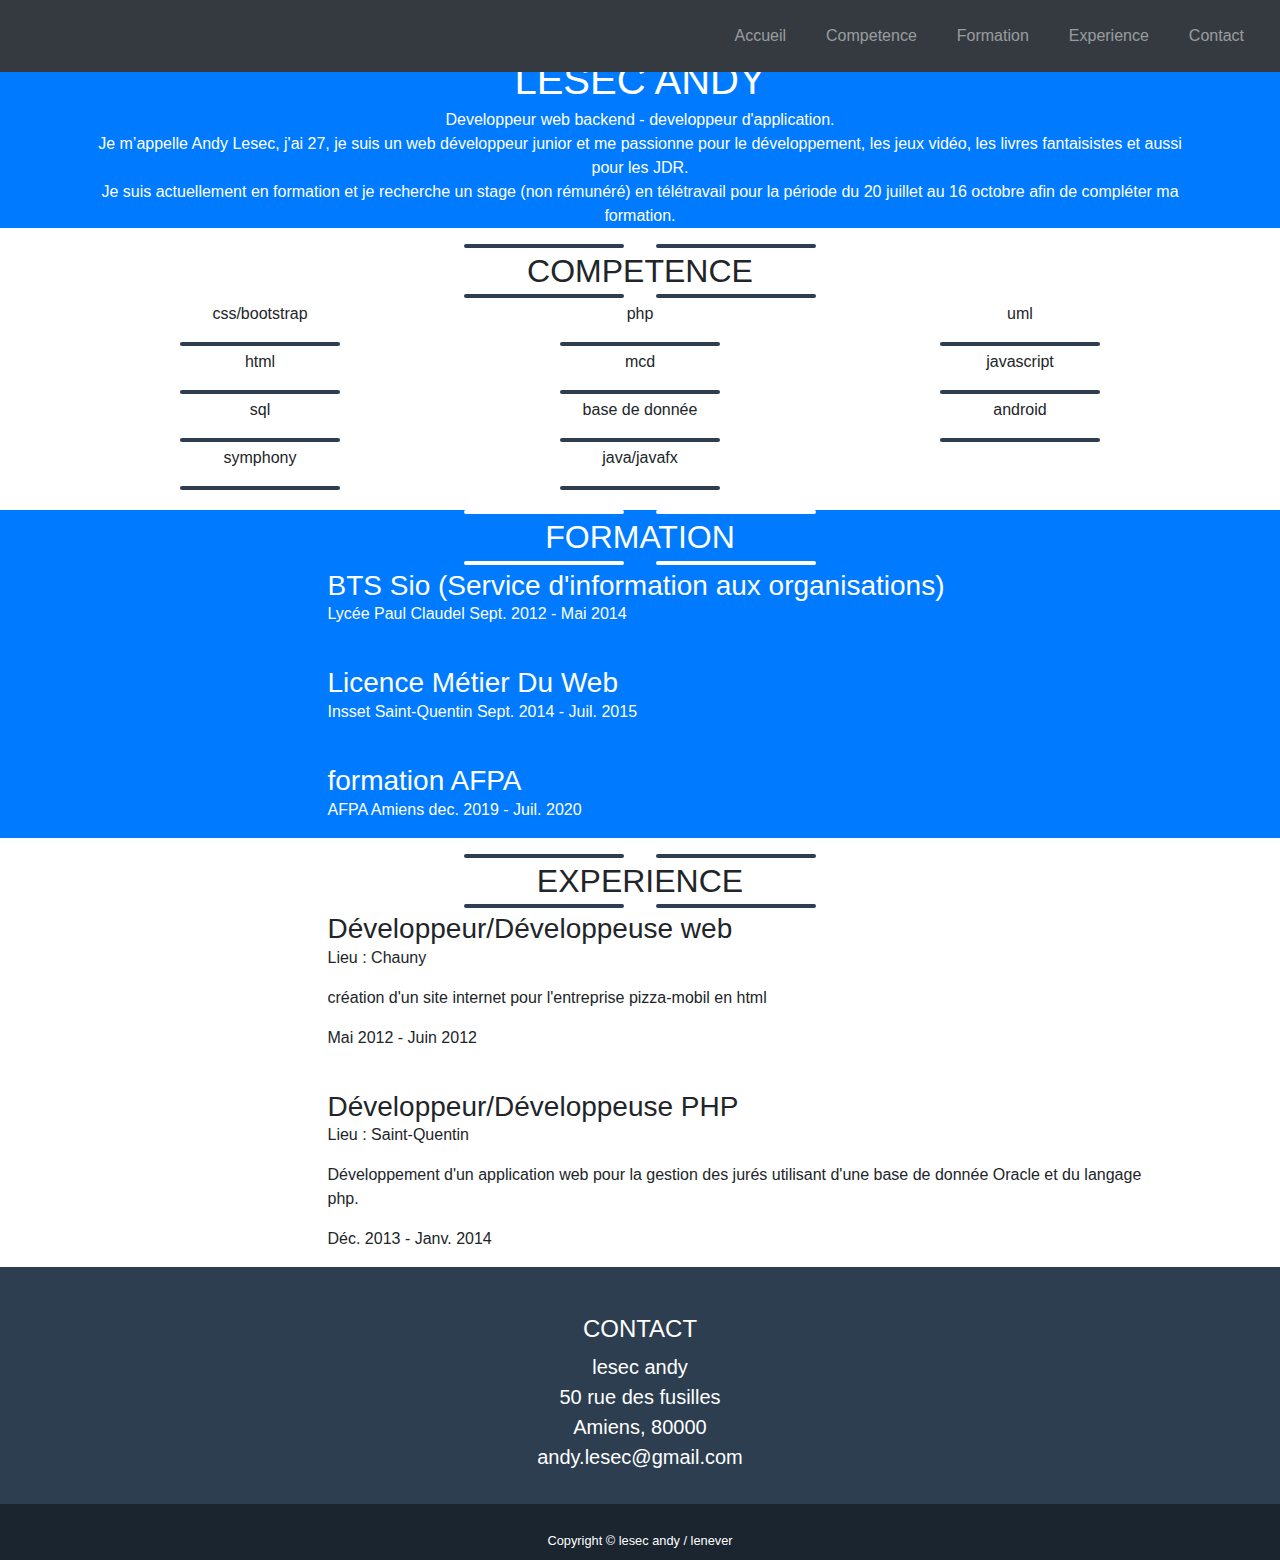
==== index.html @ e6b61f71 "." ====
<!DOCTYPE html>

<html>
    <head>
        <title>CV</title>
        <meta charset="UTF-8">
        <meta name="viewport" content="width=device-width, initial-scale=1.0">
        <meta name="viewport" content="width=device-width, initial-scale=1, shrink-to-fit=no">
        <link rel="stylesheet" href="https://stackpath.bootstrapcdn.com/bootstrap/4.1.3/css/bootstrap.min.css" crossorigin="anonymous">        
        <link href="asset/css/css.css" rel="stylesheet">
        <script src="https://kit.fontawesome.com/ecc78549fc.js" crossorigin="anonymous"></script>
    </head>
    <body id="page-top">
        <!-- js insertion -->
        <script type="text/javascript" src="asset/js/javaFonction.js"></script>

        <!-- navbar sticky top -->
        <nav id="navbar" class="navbar navbar-expand-sm bg-dark navbar-dark fixed-top">

            <button class="navbar-toggler navbar-toggler-right text-uppercase font-weight-bold bg-primary text-white rounded" type="button" data-toggle="collapse" data-target="#navbarResponsive" aria-controls="navbarResponsive" aria-expanded="false" aria-label="Toggle navigation">
                <span class="navbar-toggler-icon"></span>
            </button>

            <div class="collapse navbar-collapse" id="navbarResponsive">
                <ul class="navbar-nav ml-auto">
                    <li class="nav-item mx-0 mx-lg-1">
                        <a class="nav-link py-3 px-1 px-lg-3 rounded js-scroll-trigger" href="#page-top">Accueil</a>
                    </li>

                    <li class="nav-item mx-0 mx-lg-1">
                        <a class="nav-link py-3 px-1 px-lg-3 rounded js-scroll-trigger" href="#competence">Competence</a>
                    </li>
                    <li class="nav-item mx-0 mx-lg-1">
                        <a class="nav-link py-3 px-1 px-lg-3 rounded js-scroll-trigger" href="#formation">Formation</a>
                    </li>
                    <li class="nav-item mx-0 mx-lg-1">
                        <a class="nav-link py-3 px-1 px-lg-3 rounded js-scroll-trigger" href="#experience">Experience</a>
                    </li>

                    <li class="nav-item mx-0 mx-lg-1">
                        <a class="nav-link py-3 px-1 px-lg-3 rounded js-scroll-trigger" href="#contact">Contact</a>
                    </li>
                </ul>
            </div>
        </nav>
        <br/>        
        <header class="masthead bg-primary text-white text-center">
            <div class="container d-flex align-items-center flex-column">
                <img class="masthead-avatar mb-3 img-fluid" src="asset/img/avatar.jpg" alt="">
                <h1 class="masthead-heading text-uppercase mb-1">Lesec andy</h1>
                <p class="masthead-subheading font-weight-light mb-0">Developpeur web backend - developpeur d'application.</br>Je m’appelle Andy Lesec, j'ai 27, je suis un web développeur junior et me passionne pour le développement, les jeux vidéo, les livres fantaisistes et aussi pour les JDR.</br> Je suis actuellement en formation et je recherche un stage (non rémunéré) en télétravail pour la période du 20 juillet au 16 octobre afin de compléter ma formation.</p>
            </div>
        </header>        

        <!-- competance section -->
        <section class="page-section competence" id="competence">
            <div class="container">

                <div class="divider-custom">
                    <div class="divider-custom-line"></div>
                    <i class="fas fa-star"></i>
                    <div class="divider-custom-line"></div>
                </div>

                <h2 class="page-section-heading text-center text-uppercase mb-0">Competence</h2>

                <div class="divider-custom">
                    <div class="divider-custom-line"></div>
                    <i class="fas fa-star"></i>
                    <div class="divider-custom-line"></div>
                </div>

                <!-- competances -->
                <div class="row">

                    <!-- competance 1 -->
                    <div class="col-md-6 col-lg-4">
                        <div class="competence-item text-center mx-auto">
                            <p>css/bootstrap</p>
                            <i class="fas fa-star"></i>
                            <i class="fas fa-star"></i>
                            <i class="far fa-star"></i>
                            <i class="far fa-star"></i>
                            <i class="far fa-star"></i>
                        </div>
                        <div class="divider-custom">
                            <div class="divider-custom-line"></div>
                        </div>
                    </div>

                    <!-- competance 2 -->
                    <div class="col-md-6 col-lg-4">
                        <div class="competence-item text-center mx-auto">
                            <p>php</p>
                            <i class="fas fa-star"></i>
                            <i class="fas fa-star"></i>
                            <i class="fas fa-star"></i>
                            <i class="fas fa-star"></i>
                            <i class="far fa-star"></i>
                        </div>
                        <div class="divider-custom">
                            <div class="divider-custom-line"></div>
                        </div>
                    </div>

                    <!-- competance 3 -->
                    <div class="col-md-6 col-lg-4">
                        <div class="competence-item text-center mx-auto">
                            <p>uml</p>
                            <i class="fas fa-star"></i>
                            <i class="fas fa-star"></i>
                            <i class="fas fa-star-half-alt"></i>
                            <i class="far fa-star"></i>
                            <i class="far fa-star"></i>
                        </div>
                        <div class="divider-custom">
                            <div class="divider-custom-line"></div>
                        </div>
                    </div>

                    <!-- competance 4 -->
                    <div class="col-md-6 col-lg-4">
                        <div class="competence-item text-center mx-auto">
                            <p>html</p>
                            <i class="fas fa-star"></i>
                            <i class="fas fa-star"></i>
                            <i class="fas fa-star"></i>
                            <i class="fas fa-star"></i>
                            <i class="far fa-star"></i>
                        </div>
                        <div class="divider-custom">
                            <div class="divider-custom-line"></div>
                        </div>
                    </div>

                    <!-- competance 5 -->
                    <div class="col-md-6 col-lg-4">
                        <div class="competence-item text-center mx-auto">
                            <p>mcd</p>
                            <i class="fas fa-star"></i>
                            <i class="fas fa-star"></i>
                            <i class="fas fa-star"></i>
                            <i class="far fa-star"></i>
                            <i class="far fa-star"></i>
                        </div>
                        <div class="divider-custom">
                            <div class="divider-custom-line"></div>
                        </div>
                    </div>

                    <!-- competance 6 -->
                    <div class="col-md-6 col-lg-4">
                        <div class="competence-item text-center mx-auto">
                            <p>javascript</p>
                            <i class="fas fa-star"></i>
                            <i class="fas fa-star"></i>
                            <i class="fas fa-star"></i>
                            <i class="fas fa-star-half-alt"></i>
                            <i class="far fa-star"></i>
                        </div>
                        <div class="divider-custom">
                            <div class="divider-custom-line"></div>
                        </div>
                    </div>
                    <!-- competance 7 -->
                    <div class="col-md-6 col-lg-4">
                        <div class="competence-item text-center mx-auto">
                            <p>sql</p>
                            <i class="fas fa-star"></i>
                            <i class="fas fa-star"></i>
                            <i class="fas fa-star"></i>
                            <i class="fas fa-star"></i>
                            <i class="far fa-star"></i>
                        </div>
                        <div class="divider-custom">
                            <div class="divider-custom-line"></div>
                        </div>
                    </div>
                    <!-- competance 8 -->
                    <div class="col-md-6 col-lg-4">
                        <div class="competence-item text-center mx-auto">
                            <p>base de donnée</p>
                            <i class="fas fa-star"></i>
                            <i class="fas fa-star"></i>
                            <i class="fas fa-star"></i>
                            <i class="fas fa-star"></i>
                            <i class="far fa-star"></i>
                        </div>
                        <div class="divider-custom">
                            <div class="divider-custom-line"></div>
                        </div>
                    </div>
                    <!-- competance 9 -->
                    <div class="col-md-6 col-lg-4">
                        <div class="competence-item text-center mx-auto">
                            <p>android</p>
                            <i class="fas fa-star"></i>
                            <i class="fas fa-star"></i>
                            <i class="far fa-star"></i>
                            <i class="far fa-star"></i>
                            <i class="far fa-star"></i>
                        </div>
                        <div class="divider-custom">
                            <div class="divider-custom-line"></div>
                        </div>
                    </div>
                    <!-- competance 10 -->
                    <div class="col-md-6 col-lg-4">
                        <div class="competence-item text-center mx-auto">
                            <p>symphony</p>
                            <i class="fas fa-star"></i>
                            <i class="fas fa-star-half-alt"></i>
                            <i class="far fa-star"></i>
                            <i class="far fa-star"></i>
                            <i class="far fa-star"></i>
                        </div>
                        <div class="divider-custom">
                            <div class="divider-custom-line"></div>
                        </div>
                    </div>
                    <!-- competance 11 -->
                    <div class="col-md-6 col-lg-4">
                        <div class="competence-item text-center mx-auto">
                            <p>java/javafx</p>
                            <i class="fas fa-star"></i>
                            <i class="fas fa-star"></i>
                            <i class="far fa-star"></i>
                            <i class="far fa-star"></i>
                            <i class="far fa-star"></i>
                        </div>
                        <div class="divider-custom">
                            <div class="divider-custom-line"></div>
                        </div>
                    </div>
                </div>
            </div>
        </section>


        <!-- formation section -->
        <section class="page-section bg-primary text-white" id="formation">
            <div class="container">

                <div class="divider-custom divider-light">
                    <div class="divider-custom-line"></div>
                    <div class="divider-custom-icon">
                        <i class="fas fa-star"></i>
                    </div>
                    <div class="divider-custom-line"></div>
                </div>

                <h2 class="page-section-heading text-center text-uppercase text-white mb-0">formation</h2>

                <div class="divider-custom divider-light">
                    <div class="divider-custom-line"></div>
                    <div class="divider-custom-icon">
                        <i class="fas fa-star"></i>
                    </div>
                    <div class="divider-custom-line"></div>
                </div>
            </div>


            <div class="row">
                <div class="col-md-6 col-lg-8 offset-3">
                    <h3 class="text-left text-white mb-0"><i class="fas fa-bookmark"></i> BTS Sio (Service d'information aux organisations)</h3>
                    <p class="text-left">Lycée Paul Claudel Sept. 2012 - Mai 2014</p>
                    <br/>
                    <h3 class="text-left text-white mb-0"><i class="fas fa-bookmark"></i> Licence Métier Du Web</h3>
                    <p class="text-left">Insset Saint-Quentin Sept. 2014 - Juil. 2015</p>
                    <br/>
                    <h3 class="text-left text-white mb-0"><i class="fas fa-bookmark"></i> formation AFPA</h3>
                    <p class="text-left">AFPA Amiens dec. 2019 - Juil. 2020</p>
                </div>
            </div>
        </section>


        <!-- experience section -->
        <section class="page-section experience" id="experience">
            <div class="container">

                <div class="divider-custom">
                    <div class="divider-custom-line"></div>
                    <i class="fas fa-star"></i>
                    <div class="divider-custom-line"></div>
                </div>

                <h2 class="page-section-heading text-center text-uppercase mb-0">experience</h2>

                <div class="divider-custom">
                    <div class="divider-custom-line"></div>
                    <i class="fas fa-star"></i>
                    <div class="divider-custom-line"></div>
                </div>
            </div>
            <div class="row">
                <div class="col-md-6 col-lg-8 offset-3">
                    <h3 class="text-left mb-0"><i class="fas fa-bookmark"></i> Développeur/Développeuse web</h3>
                    <p class="text-left">Lieu : Chauny</p>
                    <p>création d'un site internet pour l'entreprise pizza-mobil en html</p>
                    <p>Mai 2012 - Juin 2012</p>
                    <br/>
                    <h3 class="text-left mb-0"><i class="fas fa-bookmark"></i> Développeur/Développeuse PHP</h3>
                    <p class="text-left">Lieu  : Saint-Quentin</p>
                    <p>Développement d'un application web pour la gestion des jurés utilisant d'une base de donnée Oracle et du langage php.</p>
                    <p>Déc. 2013 - Janv. 2014</p>                    

                </div>
            </div>
        </section>
        <!-- footer section -->
        <footer class="footer text-center" id="contact">
            <div class="container">
                <div class="row">

                    <div class="col-lg-12 mb-3 mb-lg-0">
                        <h4 class="text-uppercase mb-2">Contact</h4>
                        <p class="lead mb-0">lesec andy</p>
                        <p class="lead mb-0">50 rue des fusilles
                            <br/>Amiens, 80000</p>
                        <p class="lead mb-0">andy.lesec@gmail.com</p>
                    </div>

<!--                     footer icons social 
                    <div class="col-lg-12 mb-3 mb-lg-0">
                        <h4 class="text-uppercase mb-2">mes reseaux</h4>
                        <a class="btn btn-outline-light btn-social mx-1" href="https://www.clicanoo.re/sites/default/files/inline-images/999470_1580630178921764_6920590418703832632_n.jpg">
                            <i class="fab fa-fw fa-facebook-f"></i>
                        </a>
                        <a class="btn btn-outline-light btn-social mx-1" href="https://dresser-son-chien.com/wp-content/uploads/2015/10/faire-cohabiter-chien-et-chat.jpg">
                            <i class="fab fa-fw fa-twitter"></i>
                        </a>
                        <a class="btn btn-outline-light btn-social mx-1" href="https://data.whicdn.com/images/218820605/original.jpg">
                            <i class="fab fa-fw fa-linkedin-in"></i>
                        </a>
                    </div>-->
                </div>
            </div>
        </footer>

        <!--button return top page-->
        <button onclick="topFunction()" id="btnTop" title="Go to top"><i class="fa fa-chevron-up"></i></button>

        <script>
            //Get the button
            var mybutton = document.getElementById("btnTop");

            //user scrolls down 20px from the top-->show the button
            window.onscroll = function () {
                scrollFunction()
            };

            function scrollFunction() {
                if (document.body.scrollTop > 20 || document.documentElement.scrollTop > 20) {
                    mybutton.style.display = "block";
                } else {
                    mybutton.style.display = "none";
                }
            }

            // user clicks button-->scroll to the top
            function topFunction() {
                document.body.scrollTop = 0;
                document.documentElement.scrollTop = 0;
            }
        </script>


        <!-- Copyright Section -->
        <section class="copyright py-2 text-center text-white">
            <div class="container">
                <small>Copyright &copy; lesec andy / lenever</small>
            </div>
        </section>

        <script src="https://code.jquery.com/jquery-3.3.1.slim.min.js" crossorigin="anonymous"></script>
        <script src="https://cdnjs.cloudflare.com/ajax/libs/popper.js/1.14.3/umd/popper.min.js" crossorigin="anonymous"></script>
        <script src="https://stackpath.bootstrapcdn.com/bootstrap/4.1.3/js/bootstrap.min.js" crossorigin="anonymous"></script>
    </body>
</html>
---- asset/css/css.css ----
.container {
    width: 100%;
    padding-right: 15px;
    padding-left: 15px;
    margin-right: auto;
    margin-left: auto;
    margin-top: 1rem;
}

#header {
    margin-bottom: 1rem;
}

.divider-custom {
    margin: 0.25rem 0 0.25rem;
    width: 100%;
    display: flex;
    justify-content: center;
    align-items: center;
}

.divider-custom .divider-custom-line {
    width: 100%;
    max-width: 10rem;
    height: 0.25rem;
    background-color: #2c3e50;
    border-radius: 1rem;
    border-color: #2c3e50;
    margin-right: 1rem;
    margin-left: 1rem;
}

.divider-custom .divider-custom-icon {
    color: #2c3e50;
}

.divider-custom.divider-light .divider-custom-line {
    background-color: #fff;
}

.divider-custom.divider-light .divider-custom-icon {
    color: #fff;
}

.footer {
    padding-top: 2rem;
    padding-bottom: 2rem;
    background-color: #2c3e50;
    color: #fff;
}

.copyright {
    background-color: #1a252f;
}

#btnTop {
  display: none;
  position: fixed;
  bottom: 20px;
  right: 30px;
  z-index: 99;
  font-size: 18px;
  border: none;
  outline: none;
  background-color: graytext;
  color: white;
  cursor: pointer;
  padding: 15px;
  border-radius: 4px;
}

#btnTop:hover {
  background-color: #555;
}
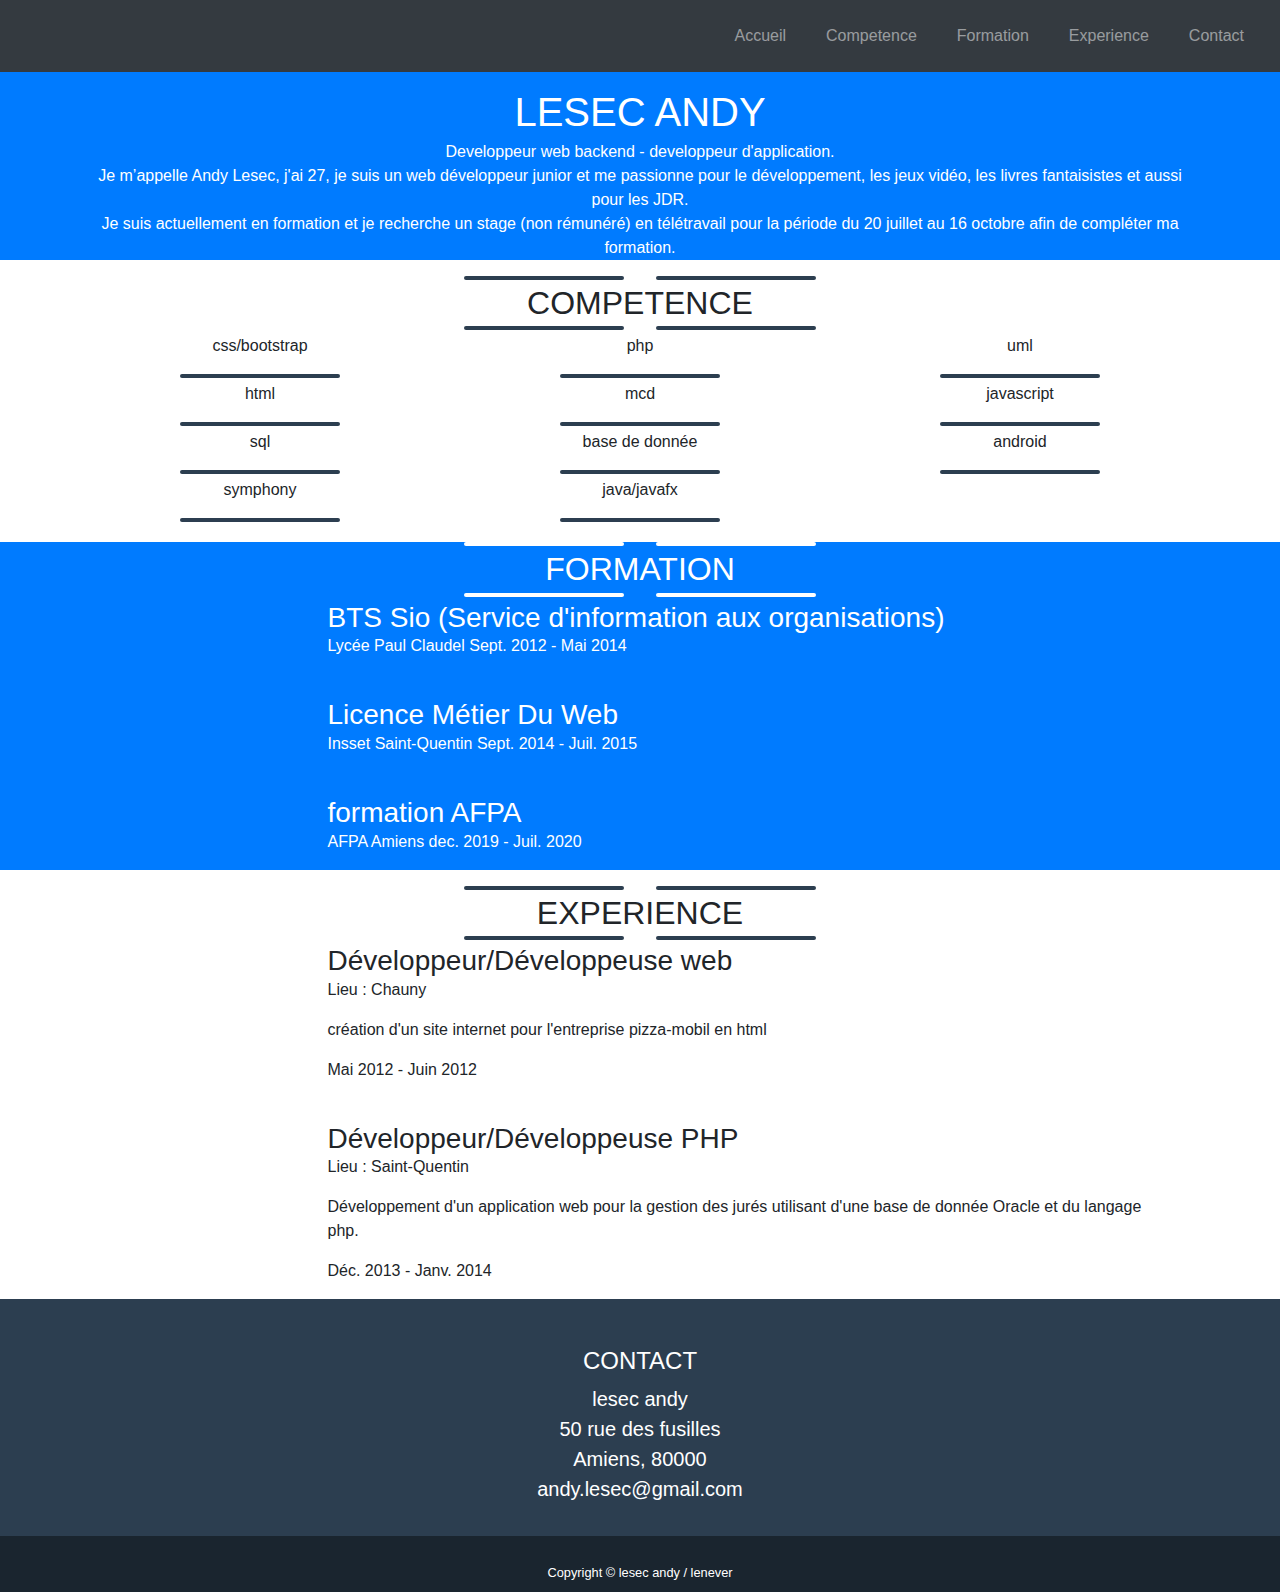
==== commit 4a7996af: "." ====
--- a/index.html
+++ b/index.html
@@ -44,7 +44,7 @@
             </div>
         </nav>
         <br/>        
-        <header class="masthead bg-primary text-white text-center">
+        <header class="masthead bg-primary text-white text-center" id="head">
             <div class="container d-flex align-items-center flex-column">
                 <img class="masthead-avatar mb-3 img-fluid" src="asset/img/avatar.jpg" alt="">
                 <h1 class="masthead-heading text-uppercase mb-1">Lesec andy</h1>
--- a/asset/css/css.css
+++ b/asset/css/css.css
@@ -7,7 +7,8 @@
     margin-top: 1rem;
 }
 
-#header {
+.masthead {
+    margin-top: 3rem;
     margin-bottom: 1rem;
 }
 
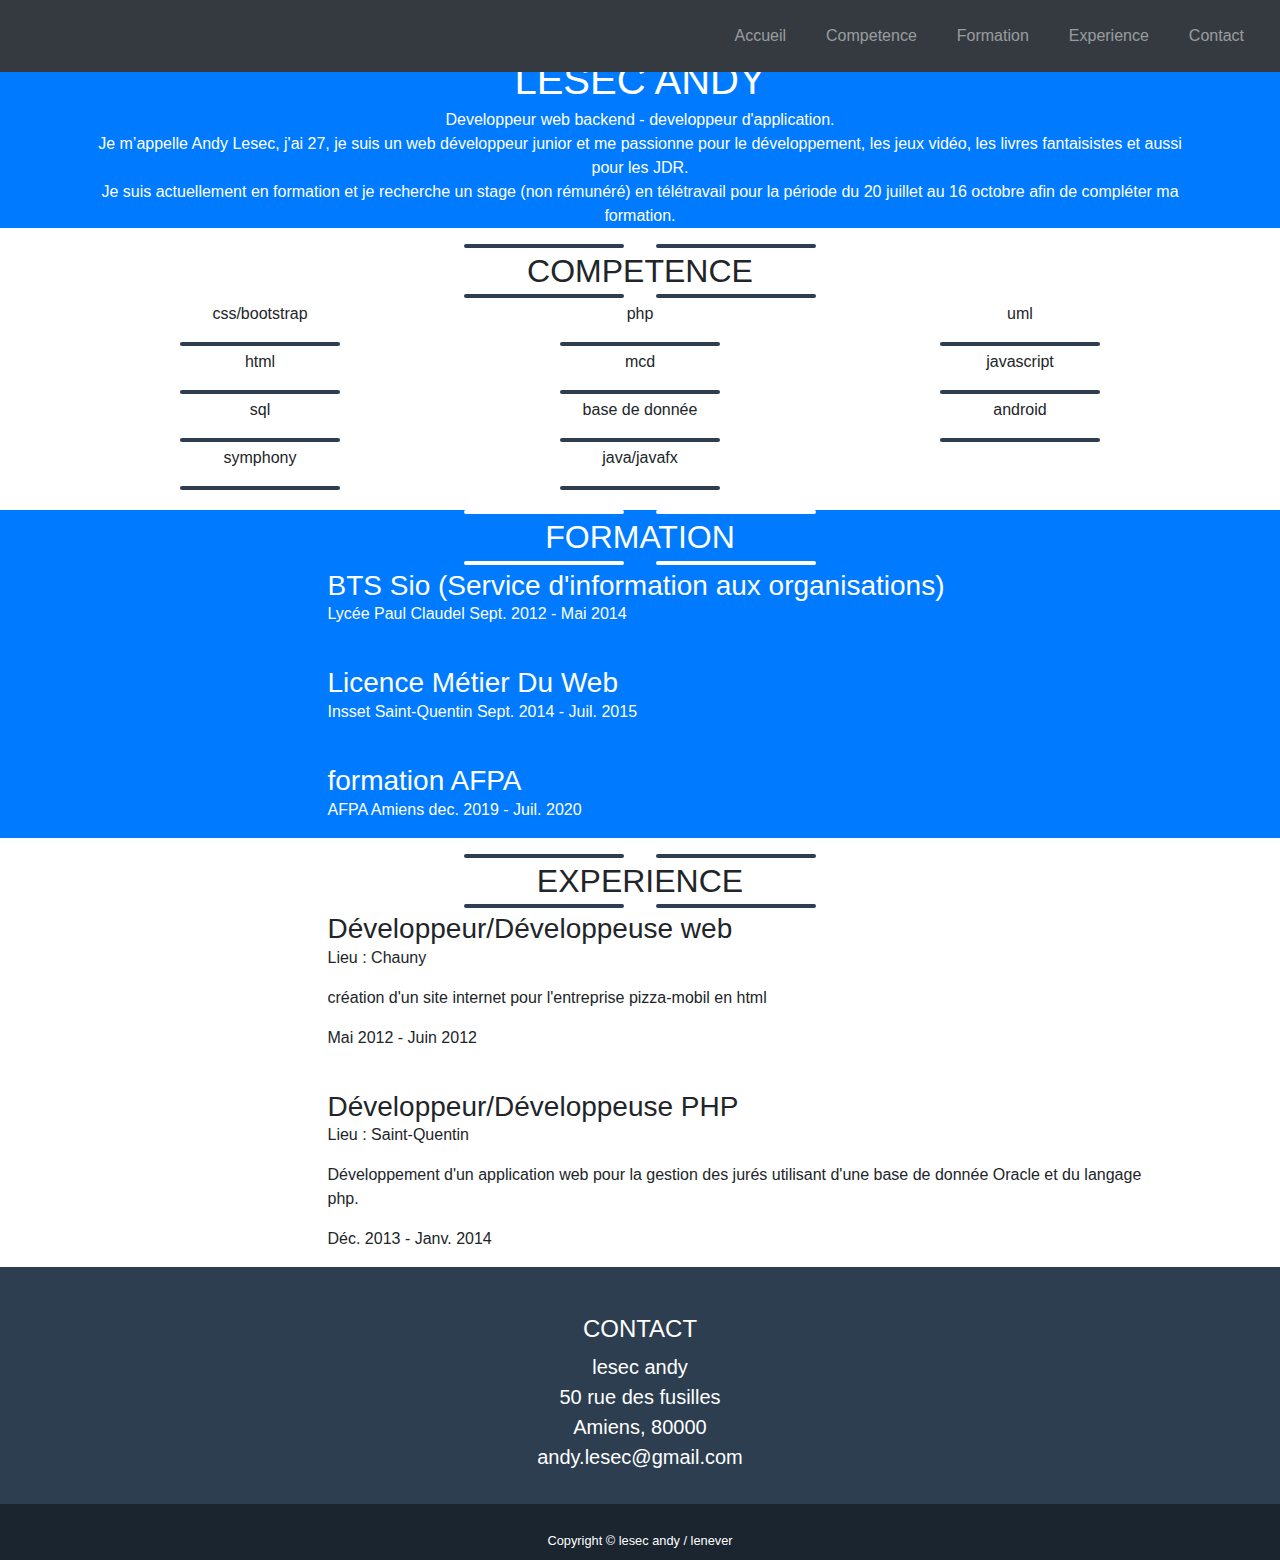
==== commit ce342135: "css" ====
--- a/index.html
+++ b/index.html
@@ -48,7 +48,7 @@
             <div class="container d-flex align-items-center flex-column">
                 <img class="masthead-avatar mb-3 img-fluid" src="asset/img/avatar.jpg" alt="">
                 <h1 class="masthead-heading text-uppercase mb-1">Lesec andy</h1>
-                <p class="masthead-subheading font-weight-light mb-0">Developpeur web backend - developpeur d'application.</br>Je m’appelle Andy Lesec, j'ai 27, je suis un web développeur junior et me passionne pour le développement, les jeux vidéo, les livres fantaisistes et aussi pour les JDR.</br> Je suis actuellement en formation et je recherche un stage (non rémunéré) en télétravail pour la période du 20 juillet au 16 octobre afin de compléter ma formation.</p>
+                <p class="masthead-subheading font-weight-light mb-0" id="p-presentation">Developpeur web backend - developpeur d'application.</br>Je m’appelle Andy Lesec, j'ai 27, je suis un web développeur junior et me passionne pour le développement, les jeux vidéo, les livres fantaisistes et aussi pour les JDR.</br> Je suis actuellement en formation et je recherche un stage (non rémunéré) en télétravail pour la période du 20 juillet au 16 octobre afin de compléter ma formation.</p>
             </div>
         </header>        
 
--- a/asset/css/css.css
+++ b/asset/css/css.css
@@ -7,8 +7,7 @@
     margin-top: 1rem;
 }
 
-.masthead {
-    margin-top: 3rem;
+#p-presentation {
     margin-bottom: 1rem;
 }
 
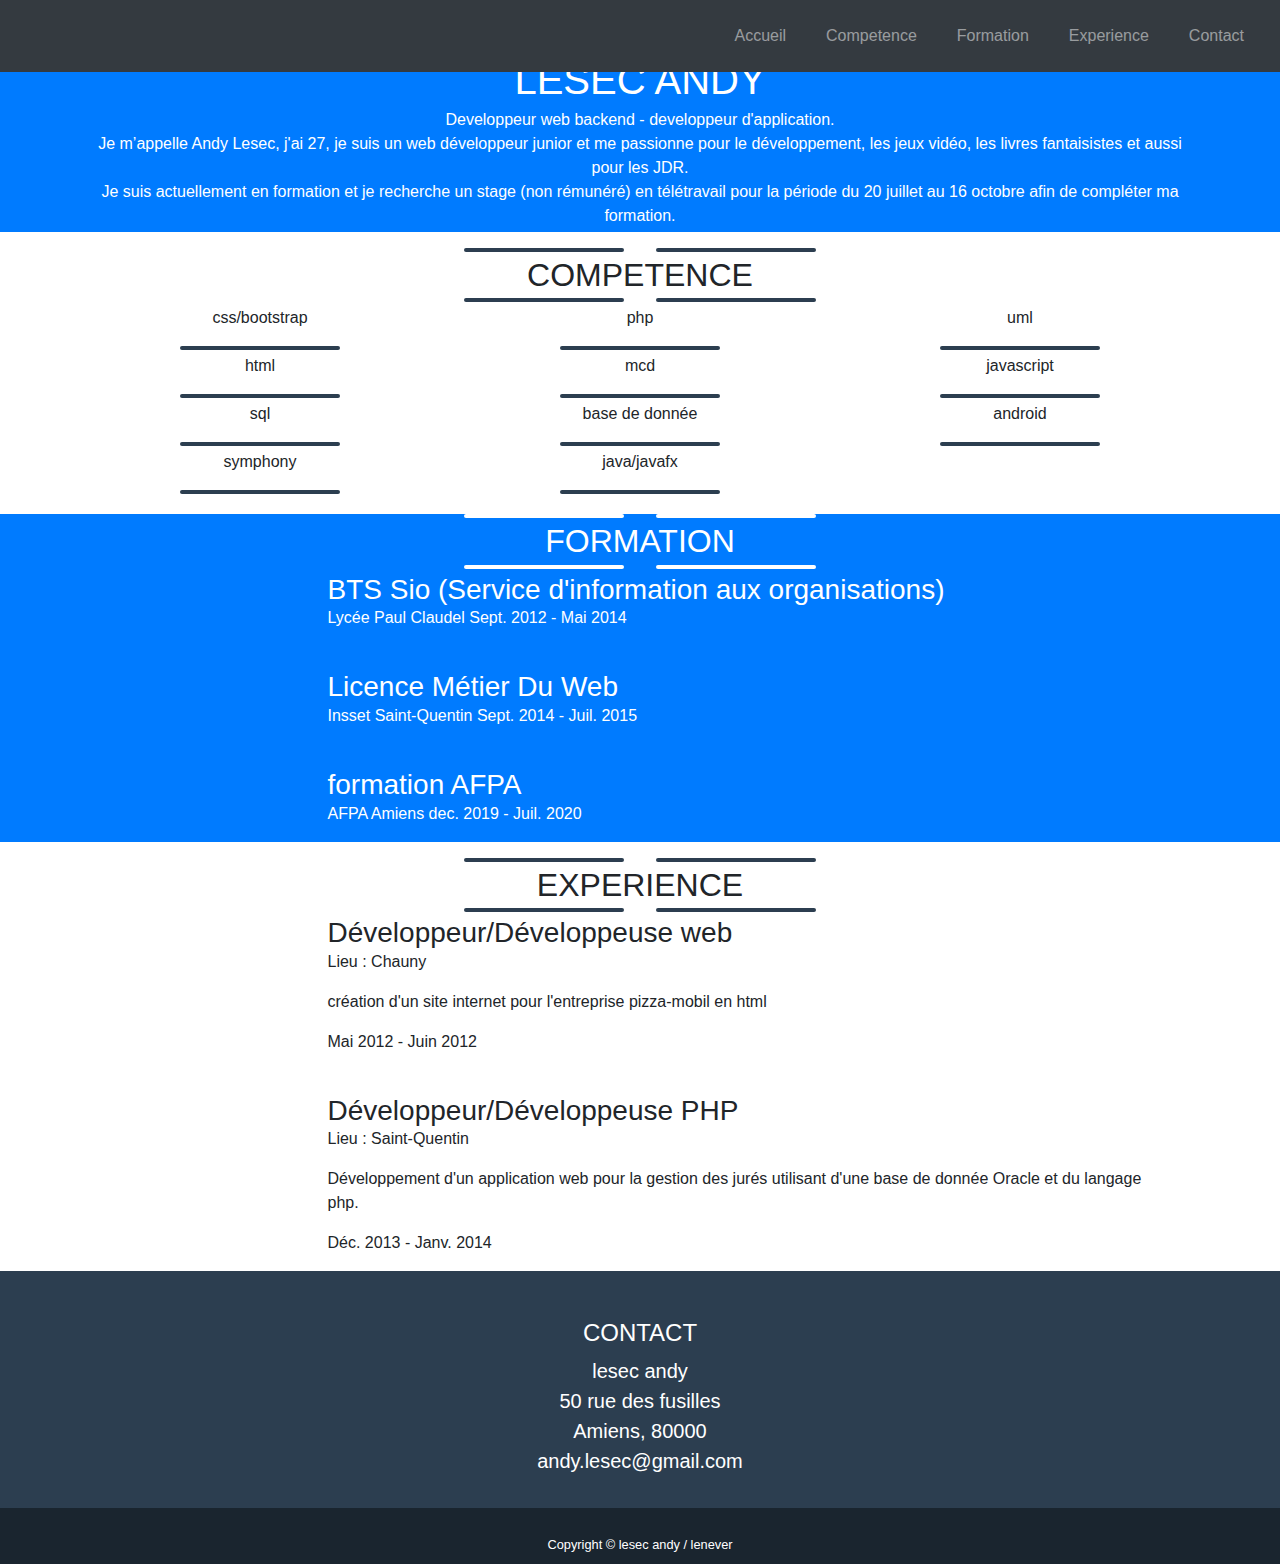
==== commit a140c4b3: "change" ====
--- a/index.html
+++ b/index.html
@@ -48,7 +48,7 @@
             <div class="container d-flex align-items-center flex-column">
                 <img class="masthead-avatar mb-3 img-fluid" src="asset/img/avatar.jpg" alt="">
                 <h1 class="masthead-heading text-uppercase mb-1">Lesec andy</h1>
-                <p class="masthead-subheading font-weight-light mb-0" id="p-presentation">Developpeur web backend - developpeur d'application.</br>Je m’appelle Andy Lesec, j'ai 27, je suis un web développeur junior et me passionne pour le développement, les jeux vidéo, les livres fantaisistes et aussi pour les JDR.</br> Je suis actuellement en formation et je recherche un stage (non rémunéré) en télétravail pour la période du 20 juillet au 16 octobre afin de compléter ma formation.</p>
+                <p class="masthead-subheading font-weight-light mb-1">Developpeur web backend - developpeur d'application.</br>Je m’appelle Andy Lesec, j'ai 27, je suis un web développeur junior et me passionne pour le développement, les jeux vidéo, les livres fantaisistes et aussi pour les JDR.</br> Je suis actuellement en formation et je recherche un stage (non rémunéré) en télétravail pour la période du 20 juillet au 16 octobre afin de compléter ma formation.</p>
             </div>
         </header>        
 
--- a/asset/css/css.css
+++ b/asset/css/css.css
@@ -5,10 +5,6 @@
     margin-right: auto;
     margin-left: auto;
     margin-top: 1rem;
-}
-
-#p-presentation {
-    margin-bottom: 1rem;
 }
 
 .divider-custom {
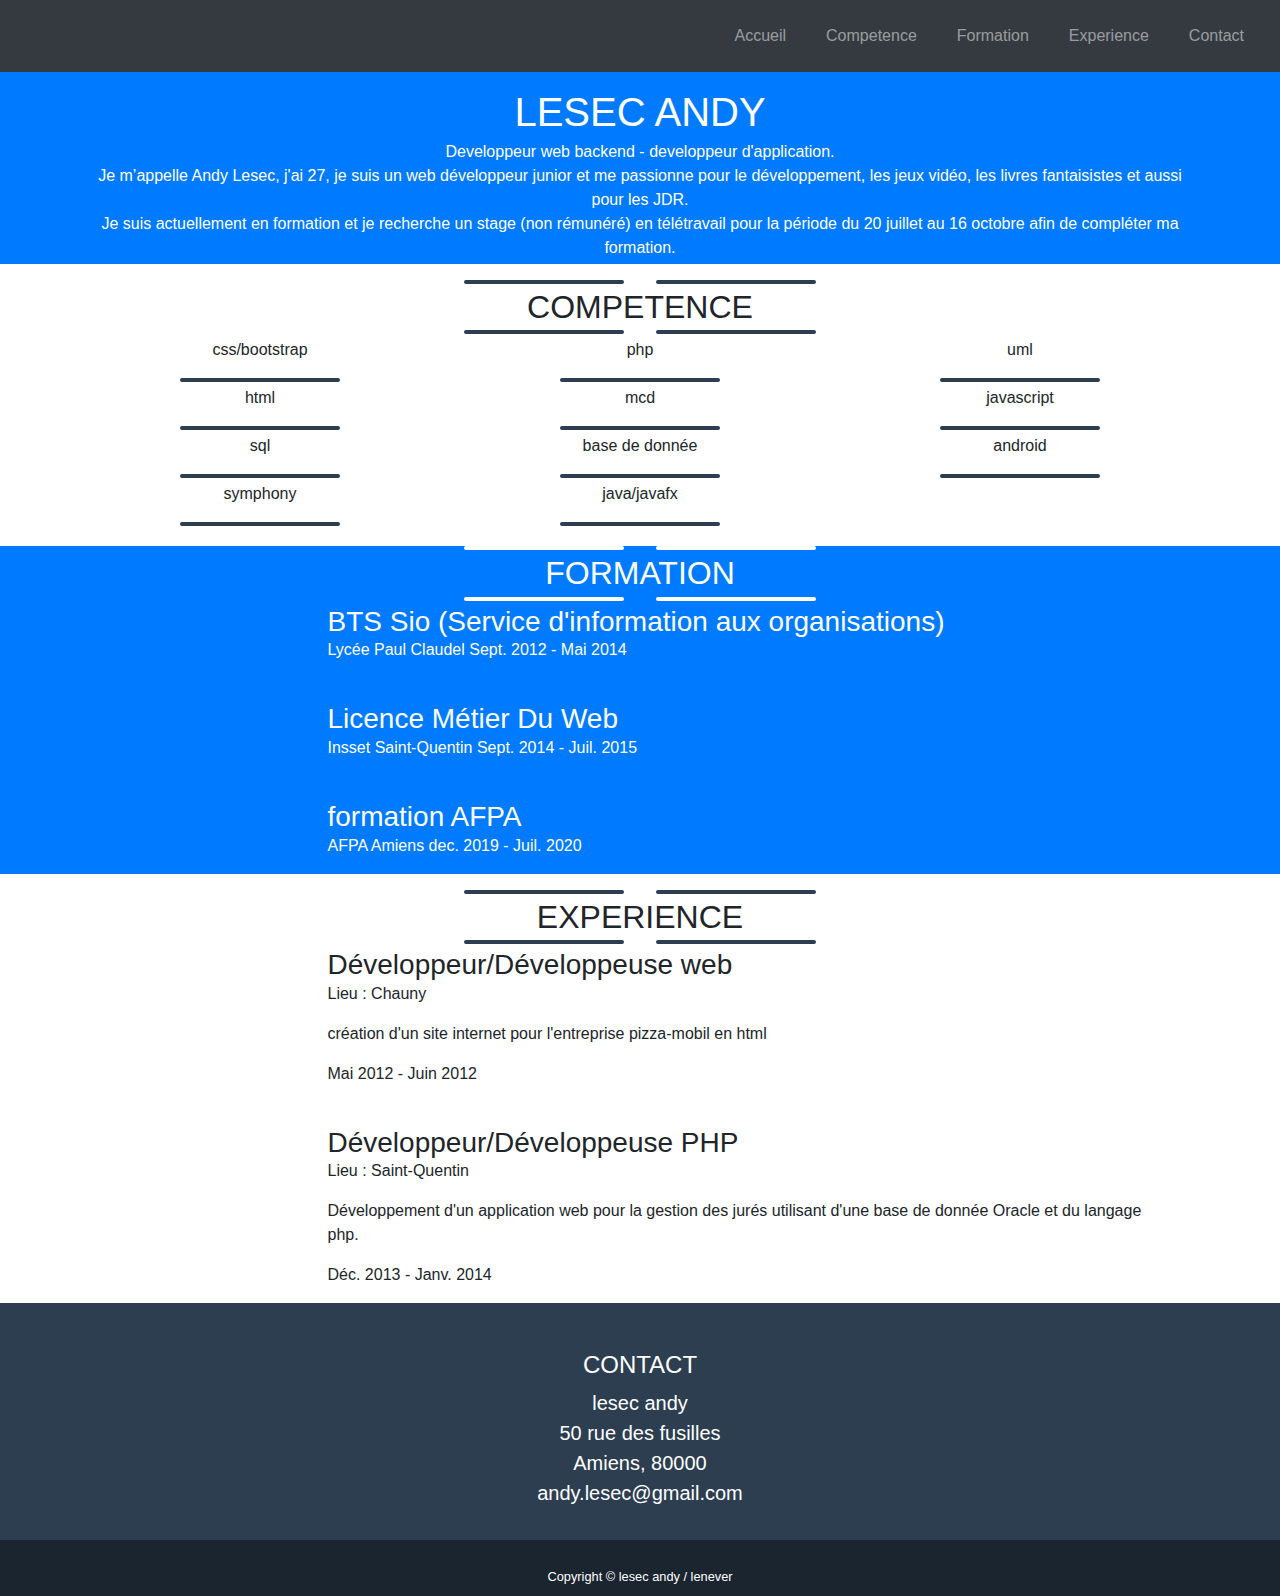
==== commit d11be43d: "Update index.html" ====
--- a/index.html
+++ b/index.html
@@ -46,7 +46,7 @@
         <br/>        
         <header class="masthead bg-primary text-white text-center" id="head">
             <div class="container d-flex align-items-center flex-column">
-                <img class="masthead-avatar mb-3 img-fluid" src="asset/img/avatar.jpg" alt="">
+                <img class="masthead-avatar mb-5 img-fluid" src="asset/img/avatar.jpg" alt="">
                 <h1 class="masthead-heading text-uppercase mb-1">Lesec andy</h1>
                 <p class="masthead-subheading font-weight-light mb-1">Developpeur web backend - developpeur d'application.</br>Je m’appelle Andy Lesec, j'ai 27, je suis un web développeur junior et me passionne pour le développement, les jeux vidéo, les livres fantaisistes et aussi pour les JDR.</br> Je suis actuellement en formation et je recherche un stage (non rémunéré) en télétravail pour la période du 20 juillet au 16 octobre afin de compléter ma formation.</p>
             </div>
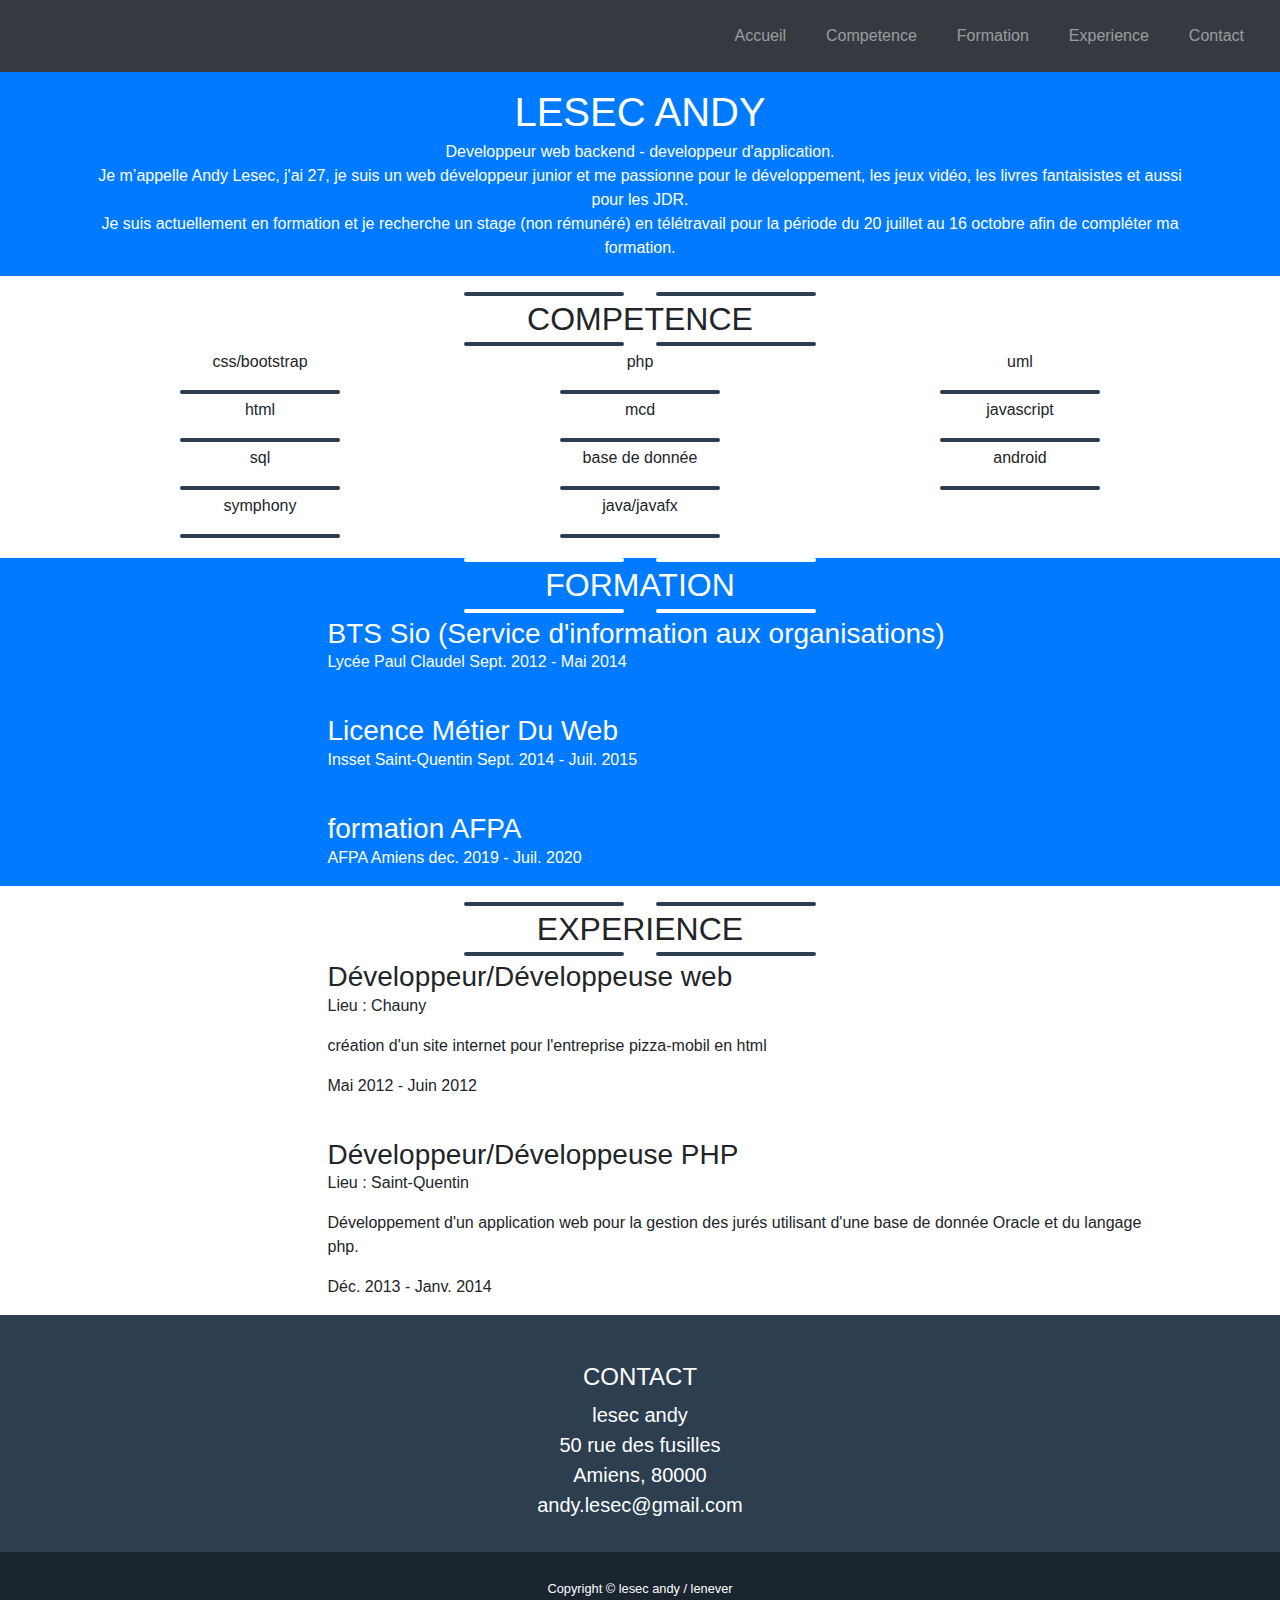
==== commit 25047944: "Update index.html" ====
--- a/index.html
+++ b/index.html
@@ -48,7 +48,7 @@
             <div class="container d-flex align-items-center flex-column">
                 <img class="masthead-avatar mb-5 img-fluid" src="asset/img/avatar.jpg" alt="">
                 <h1 class="masthead-heading text-uppercase mb-1">Lesec andy</h1>
-                <p class="masthead-subheading font-weight-light mb-1">Developpeur web backend - developpeur d'application.</br>Je m’appelle Andy Lesec, j'ai 27, je suis un web développeur junior et me passionne pour le développement, les jeux vidéo, les livres fantaisistes et aussi pour les JDR.</br> Je suis actuellement en formation et je recherche un stage (non rémunéré) en télétravail pour la période du 20 juillet au 16 octobre afin de compléter ma formation.</p>
+                <p class="masthead-subheading font-weight-light mb-3">Developpeur web backend - developpeur d'application.</br>Je m’appelle Andy Lesec, j'ai 27, je suis un web développeur junior et me passionne pour le développement, les jeux vidéo, les livres fantaisistes et aussi pour les JDR.</br> Je suis actuellement en formation et je recherche un stage (non rémunéré) en télétravail pour la période du 20 juillet au 16 octobre afin de compléter ma formation.</p>
             </div>
         </header>        
 
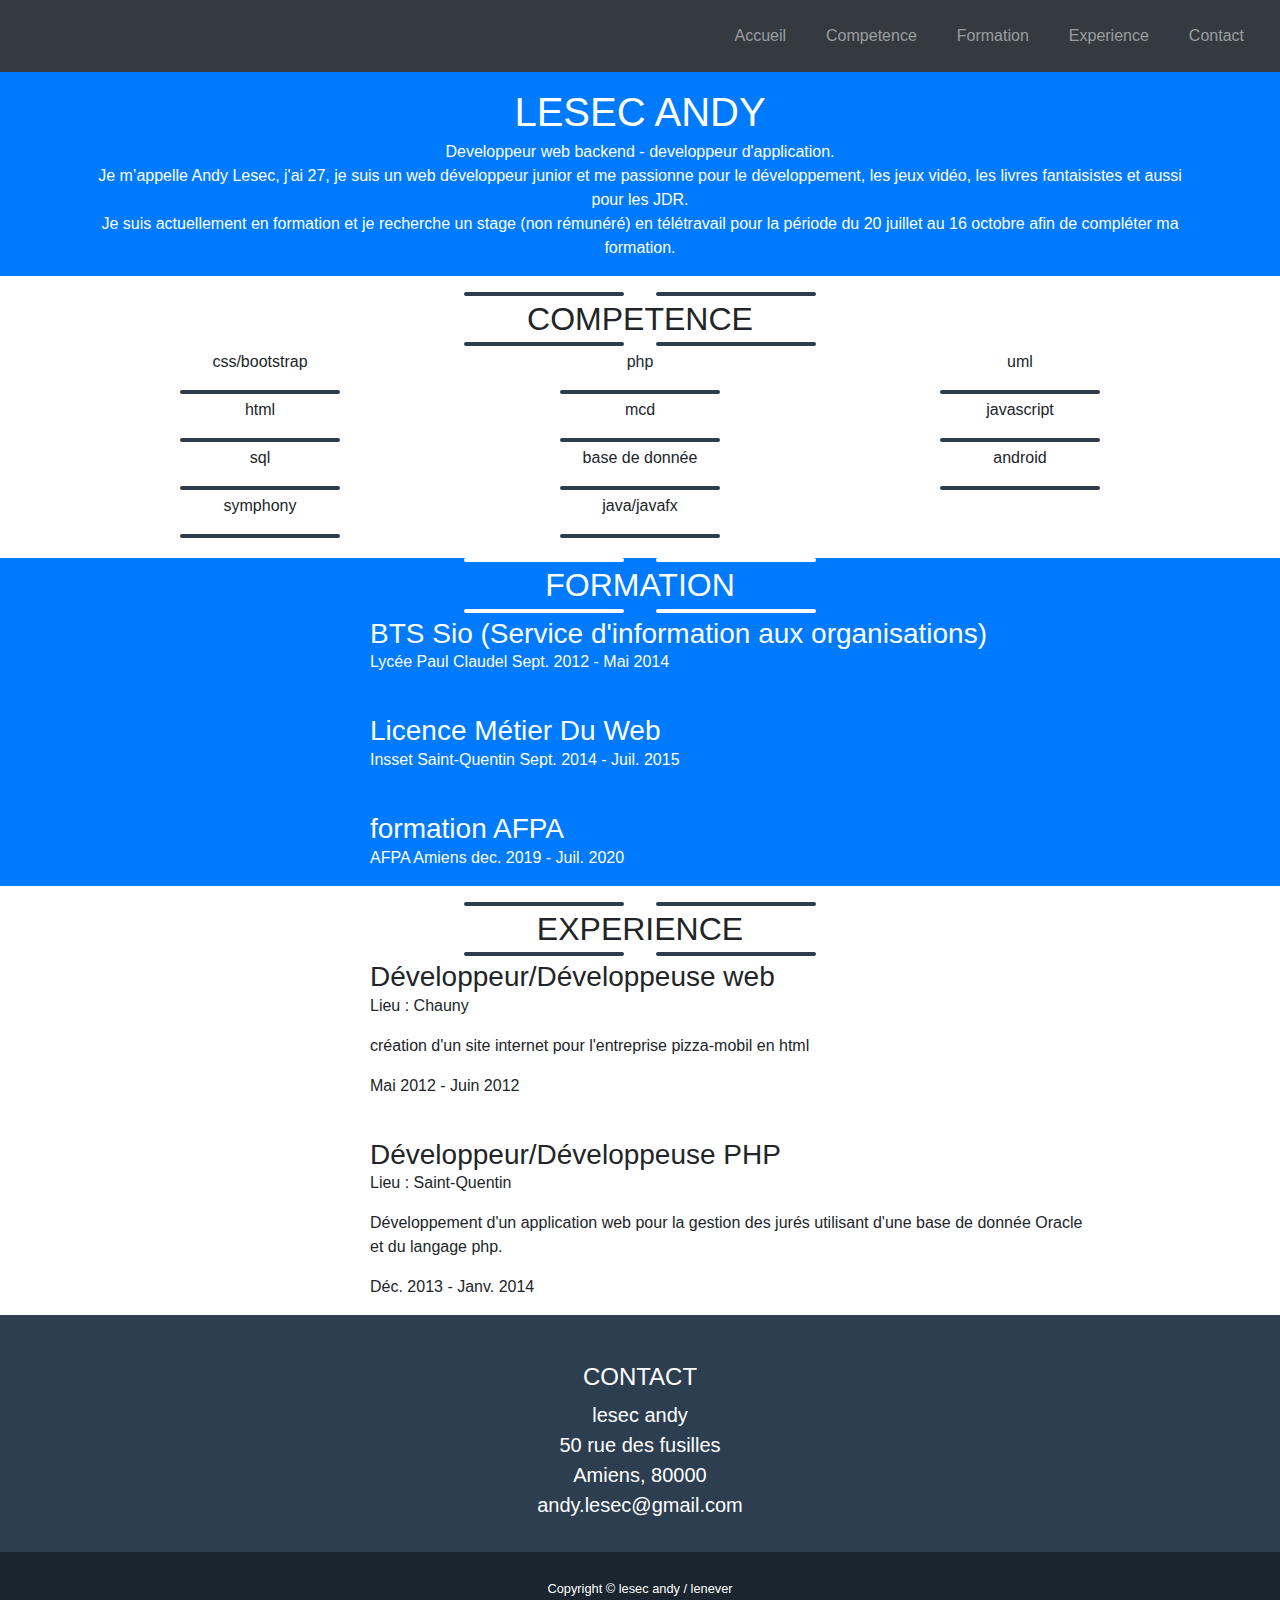
==== commit 5f2bce6b: "Update index.html" ====
--- a/index.html
+++ b/index.html
@@ -258,19 +258,20 @@
                     </div>
                     <div class="divider-custom-line"></div>
                 </div>
-            </div>
-
-
-            <div class="row">
-                <div class="col-md-6 col-lg-8 offset-3">
-                    <h3 class="text-left text-white mb-0"><i class="fas fa-bookmark"></i> BTS Sio (Service d'information aux organisations)</h3>
-                    <p class="text-left">Lycée Paul Claudel Sept. 2012 - Mai 2014</p>
-                    <br/>
-                    <h3 class="text-left text-white mb-0"><i class="fas fa-bookmark"></i> Licence Métier Du Web</h3>
-                    <p class="text-left">Insset Saint-Quentin Sept. 2014 - Juil. 2015</p>
-                    <br/>
-                    <h3 class="text-left text-white mb-0"><i class="fas fa-bookmark"></i> formation AFPA</h3>
-                    <p class="text-left">AFPA Amiens dec. 2019 - Juil. 2020</p>
+
+
+
+                <div class="row">
+                    <div class="col-md-6 col-lg-8 offset-3">
+                        <h3 class="text-left text-white mb-0"><i class="fas fa-bookmark"></i> BTS Sio (Service d'information aux organisations)</h3>
+                        <p class="text-left">Lycée Paul Claudel Sept. 2012 - Mai 2014</p>
+                        <br/>
+                        <h3 class="text-left text-white mb-0"><i class="fas fa-bookmark"></i> Licence Métier Du Web</h3>
+                        <p class="text-left">Insset Saint-Quentin Sept. 2014 - Juil. 2015</p>
+                        <br/>
+                        <h3 class="text-left text-white mb-0"><i class="fas fa-bookmark"></i> formation AFPA</h3>
+                        <p class="text-left">AFPA Amiens dec. 2019 - Juil. 2020</p>
+                    </div>
                 </div>
             </div>
         </section>
@@ -293,19 +294,20 @@
                     <i class="fas fa-star"></i>
                     <div class="divider-custom-line"></div>
                 </div>
-            </div>
-            <div class="row">
-                <div class="col-md-6 col-lg-8 offset-3">
-                    <h3 class="text-left mb-0"><i class="fas fa-bookmark"></i> Développeur/Développeuse web</h3>
-                    <p class="text-left">Lieu : Chauny</p>
-                    <p>création d'un site internet pour l'entreprise pizza-mobil en html</p>
-                    <p>Mai 2012 - Juin 2012</p>
-                    <br/>
-                    <h3 class="text-left mb-0"><i class="fas fa-bookmark"></i> Développeur/Développeuse PHP</h3>
-                    <p class="text-left">Lieu  : Saint-Quentin</p>
-                    <p>Développement d'un application web pour la gestion des jurés utilisant d'une base de donnée Oracle et du langage php.</p>
-                    <p>Déc. 2013 - Janv. 2014</p>                    
-
+
+                <div class="row">
+                    <div class="col-md-6 col-lg-8 offset-3">
+                        <h3 class="text-left mb-0"><i class="fas fa-bookmark"></i> Développeur/Développeuse web</h3>
+                        <p class="text-left">Lieu : Chauny</p>
+                        <p>création d'un site internet pour l'entreprise pizza-mobil en html</p>
+                        <p>Mai 2012 - Juin 2012</p>
+                        <br/>
+                        <h3 class="text-left mb-0"><i class="fas fa-bookmark"></i> Développeur/Développeuse PHP</h3>
+                        <p class="text-left">Lieu  : Saint-Quentin</p>
+                        <p>Développement d'un application web pour la gestion des jurés utilisant d'une base de donnée Oracle et du langage php.</p>
+                        <p>Déc. 2013 - Janv. 2014</p>                    
+
+                    </div>
                 </div>
             </div>
         </section>
@@ -322,19 +324,19 @@
                         <p class="lead mb-0">andy.lesec@gmail.com</p>
                     </div>
 
-<!--                     footer icons social 
-                    <div class="col-lg-12 mb-3 mb-lg-0">
-                        <h4 class="text-uppercase mb-2">mes reseaux</h4>
-                        <a class="btn btn-outline-light btn-social mx-1" href="https://www.clicanoo.re/sites/default/files/inline-images/999470_1580630178921764_6920590418703832632_n.jpg">
-                            <i class="fab fa-fw fa-facebook-f"></i>
-                        </a>
-                        <a class="btn btn-outline-light btn-social mx-1" href="https://dresser-son-chien.com/wp-content/uploads/2015/10/faire-cohabiter-chien-et-chat.jpg">
-                            <i class="fab fa-fw fa-twitter"></i>
-                        </a>
-                        <a class="btn btn-outline-light btn-social mx-1" href="https://data.whicdn.com/images/218820605/original.jpg">
-                            <i class="fab fa-fw fa-linkedin-in"></i>
-                        </a>
-                    </div>-->
+                    <!--                     footer icons social 
+                                        <div class="col-lg-12 mb-3 mb-lg-0">
+                                            <h4 class="text-uppercase mb-2">mes reseaux</h4>
+                                            <a class="btn btn-outline-light btn-social mx-1" href="https://www.clicanoo.re/sites/default/files/inline-images/999470_1580630178921764_6920590418703832632_n.jpg">
+                                                <i class="fab fa-fw fa-facebook-f"></i>
+                                            </a>
+                                            <a class="btn btn-outline-light btn-social mx-1" href="https://dresser-son-chien.com/wp-content/uploads/2015/10/faire-cohabiter-chien-et-chat.jpg">
+                                                <i class="fab fa-fw fa-twitter"></i>
+                                            </a>
+                                            <a class="btn btn-outline-light btn-social mx-1" href="https://data.whicdn.com/images/218820605/original.jpg">
+                                                <i class="fab fa-fw fa-linkedin-in"></i>
+                                            </a>
+                                        </div>-->
                 </div>
             </div>
         </footer>
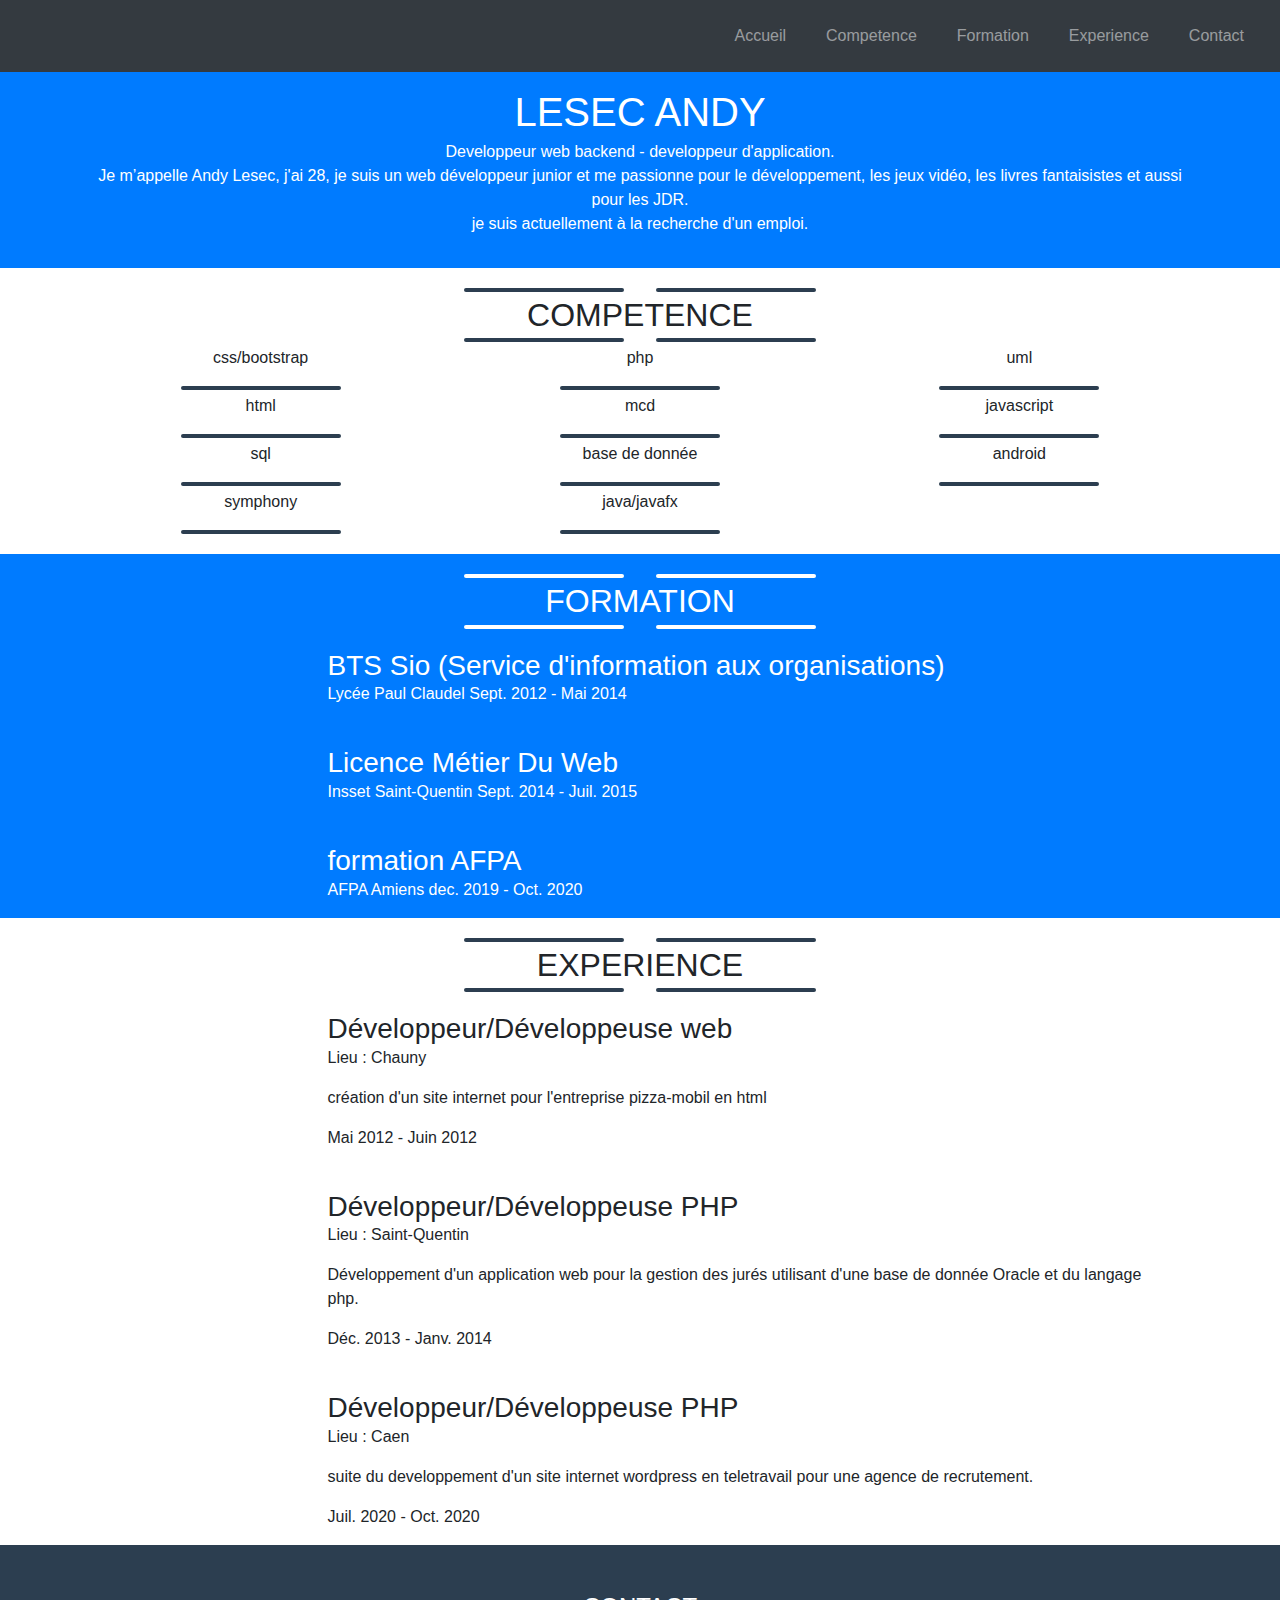
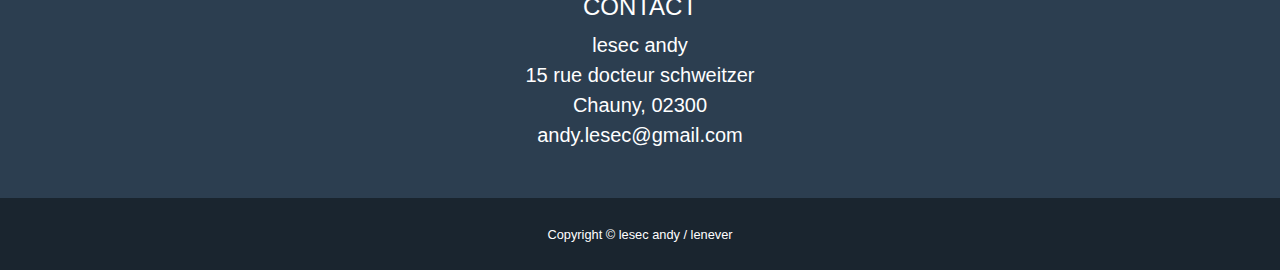
==== commit f6c070eb: "Update index.html" ====
--- a/index.html
+++ b/index.html
@@ -48,7 +48,7 @@
             <div class="container d-flex align-items-center flex-column">
                 <img class="masthead-avatar mb-5 img-fluid" src="asset/img/avatar.jpg" alt="">
                 <h1 class="masthead-heading text-uppercase mb-1">Lesec andy</h1>
-                <p class="masthead-subheading font-weight-light mb-3">Developpeur web backend - developpeur d'application.</br>Je m’appelle Andy Lesec, j'ai 27, je suis un web développeur junior et me passionne pour le développement, les jeux vidéo, les livres fantaisistes et aussi pour les JDR.</br> Je suis actuellement en formation et je recherche un stage (non rémunéré) en télétravail pour la période du 20 juillet au 16 octobre afin de compléter ma formation.</p>
+                <p class="masthead-subheading font-weight-light mb-3">Developpeur web backend - developpeur d'application.</br>Je m’appelle Andy Lesec, j'ai 28, je suis un web développeur junior et me passionne pour le développement, les jeux vidéo, les livres fantaisistes et aussi pour les JDR.</br> je suis actuellement à la recherche d'un emploi.</p>
             </div>
         </header>        
 
@@ -258,20 +258,19 @@
                     </div>
                     <div class="divider-custom-line"></div>
                 </div>
-
-
-
-                <div class="row">
-                    <div class="col-md-6 col-lg-8 offset-3">
-                        <h3 class="text-left text-white mb-0"><i class="fas fa-bookmark"></i> BTS Sio (Service d'information aux organisations)</h3>
-                        <p class="text-left">Lycée Paul Claudel Sept. 2012 - Mai 2014</p>
-                        <br/>
-                        <h3 class="text-left text-white mb-0"><i class="fas fa-bookmark"></i> Licence Métier Du Web</h3>
-                        <p class="text-left">Insset Saint-Quentin Sept. 2014 - Juil. 2015</p>
-                        <br/>
-                        <h3 class="text-left text-white mb-0"><i class="fas fa-bookmark"></i> formation AFPA</h3>
-                        <p class="text-left">AFPA Amiens dec. 2019 - Juil. 2020</p>
-                    </div>
+            </div>
+
+
+            <div class="row">
+                <div class="col-md-6 col-lg-8 offset-3">
+                    <h3 class="text-left text-white mb-0"><i class="fas fa-bookmark"></i> BTS Sio (Service d'information aux organisations)</h3>
+                    <p class="text-left">Lycée Paul Claudel Sept. 2012 - Mai 2014</p>
+                    <br/>
+                    <h3 class="text-left text-white mb-0"><i class="fas fa-bookmark"></i> Licence Métier Du Web</h3>
+                    <p class="text-left">Insset Saint-Quentin Sept. 2014 - Juil. 2015</p>
+                    <br/>
+                    <h3 class="text-left text-white mb-0"><i class="fas fa-bookmark"></i> formation AFPA</h3>
+                    <p class="text-left">AFPA Amiens dec. 2019 - Oct. 2020</p>
                 </div>
             </div>
         </section>
@@ -294,20 +293,24 @@
                     <i class="fas fa-star"></i>
                     <div class="divider-custom-line"></div>
                 </div>
-
-                <div class="row">
-                    <div class="col-md-6 col-lg-8 offset-3">
-                        <h3 class="text-left mb-0"><i class="fas fa-bookmark"></i> Développeur/Développeuse web</h3>
-                        <p class="text-left">Lieu : Chauny</p>
-                        <p>création d'un site internet pour l'entreprise pizza-mobil en html</p>
-                        <p>Mai 2012 - Juin 2012</p>
-                        <br/>
-                        <h3 class="text-left mb-0"><i class="fas fa-bookmark"></i> Développeur/Développeuse PHP</h3>
-                        <p class="text-left">Lieu  : Saint-Quentin</p>
-                        <p>Développement d'un application web pour la gestion des jurés utilisant d'une base de donnée Oracle et du langage php.</p>
-                        <p>Déc. 2013 - Janv. 2014</p>                    
-
-                    </div>
+            </div>
+            <div class="row">
+                <div class="col-md-6 col-lg-8 offset-3">
+                    <h3 class="text-left mb-0"><i class="fas fa-bookmark"></i> Développeur/Développeuse web</h3>
+                    <p class="text-left">Lieu : Chauny</p>
+                    <p>création d'un site internet pour l'entreprise pizza-mobil en html</p>
+                    <p>Mai 2012 - Juin 2012</p>
+                    <br/>
+                    <h3 class="text-left mb-0"><i class="fas fa-bookmark"></i> Développeur/Développeuse PHP</h3>
+                    <p class="text-left">Lieu  : Saint-Quentin</p>
+                    <p>Développement d'un application web pour la gestion des jurés utilisant d'une base de donnée Oracle et du langage php.</p>
+                    <p>Déc. 2013 - Janv. 2014</p>   
+                    <br/>
+                    <h3 class="text-left mb-0"><i class="fas fa-bookmark"></i> Développeur/Développeuse PHP</h3>
+                    <p class="text-left">Lieu  : Caen</p>
+                    <p>suite du developpement d'un site internet wordpress en teletravail pour une agence de recrutement.</p>
+                    <p>Juil. 2020 - Oct. 2020</p>   					
+
                 </div>
             </div>
         </section>
@@ -319,24 +322,24 @@
                     <div class="col-lg-12 mb-3 mb-lg-0">
                         <h4 class="text-uppercase mb-2">Contact</h4>
                         <p class="lead mb-0">lesec andy</p>
-                        <p class="lead mb-0">50 rue des fusilles
-                            <br/>Amiens, 80000</p>
+                        <p class="lead mb-0">15 rue docteur schweitzer
+                            <br/>Chauny, 02300</p>
                         <p class="lead mb-0">andy.lesec@gmail.com</p>
                     </div>
 
-                    <!--                     footer icons social 
-                                        <div class="col-lg-12 mb-3 mb-lg-0">
-                                            <h4 class="text-uppercase mb-2">mes reseaux</h4>
-                                            <a class="btn btn-outline-light btn-social mx-1" href="https://www.clicanoo.re/sites/default/files/inline-images/999470_1580630178921764_6920590418703832632_n.jpg">
-                                                <i class="fab fa-fw fa-facebook-f"></i>
-                                            </a>
-                                            <a class="btn btn-outline-light btn-social mx-1" href="https://dresser-son-chien.com/wp-content/uploads/2015/10/faire-cohabiter-chien-et-chat.jpg">
-                                                <i class="fab fa-fw fa-twitter"></i>
-                                            </a>
-                                            <a class="btn btn-outline-light btn-social mx-1" href="https://data.whicdn.com/images/218820605/original.jpg">
-                                                <i class="fab fa-fw fa-linkedin-in"></i>
-                                            </a>
-                                        </div>-->
+<!--                     footer icons social 
+                    <div class="col-lg-12 mb-3 mb-lg-0">
+                        <h4 class="text-uppercase mb-2">mes reseaux</h4>
+                        <a class="btn btn-outline-light btn-social mx-1" href="https://www.clicanoo.re/sites/default/files/inline-images/999470_1580630178921764_6920590418703832632_n.jpg">
+                            <i class="fab fa-fw fa-facebook-f"></i>
+                        </a>
+                        <a class="btn btn-outline-light btn-social mx-1" href="https://dresser-son-chien.com/wp-content/uploads/2015/10/faire-cohabiter-chien-et-chat.jpg">
+                            <i class="fab fa-fw fa-twitter"></i>
+                        </a>
+                        <a class="btn btn-outline-light btn-social mx-1" href="https://data.whicdn.com/images/218820605/original.jpg">
+                            <i class="fab fa-fw fa-linkedin-in"></i>
+                        </a>
+                    </div>-->
                 </div>
             </div>
         </footer>
--- a/asset/css/css.css
+++ b/asset/css/css.css
@@ -1,10 +1,8 @@
 .container {
     width: 100%;
-    padding-right: 15px;
-    padding-left: 15px;
+    padding:1rem;
     margin-right: auto;
     margin-left: auto;
-    margin-top: 1rem;
 }
 
 .divider-custom {
@@ -50,21 +48,21 @@
 }
 
 #btnTop {
-  display: none;
-  position: fixed;
-  bottom: 20px;
-  right: 30px;
-  z-index: 99;
-  font-size: 18px;
-  border: none;
-  outline: none;
-  background-color: graytext;
-  color: white;
-  cursor: pointer;
-  padding: 15px;
-  border-radius: 4px;
+    display: none;
+    position: fixed;
+    bottom: 20px;
+    right: 30px;
+    z-index: 99;
+    font-size: 18px;
+    border: none;
+    outline: none;
+    background-color: graytext;
+    color: white;
+    cursor: pointer;
+    padding: 15px;
+    border-radius: 4px;
 }
 
 #btnTop:hover {
-  background-color: #555;
+    background-color: #555;
 }